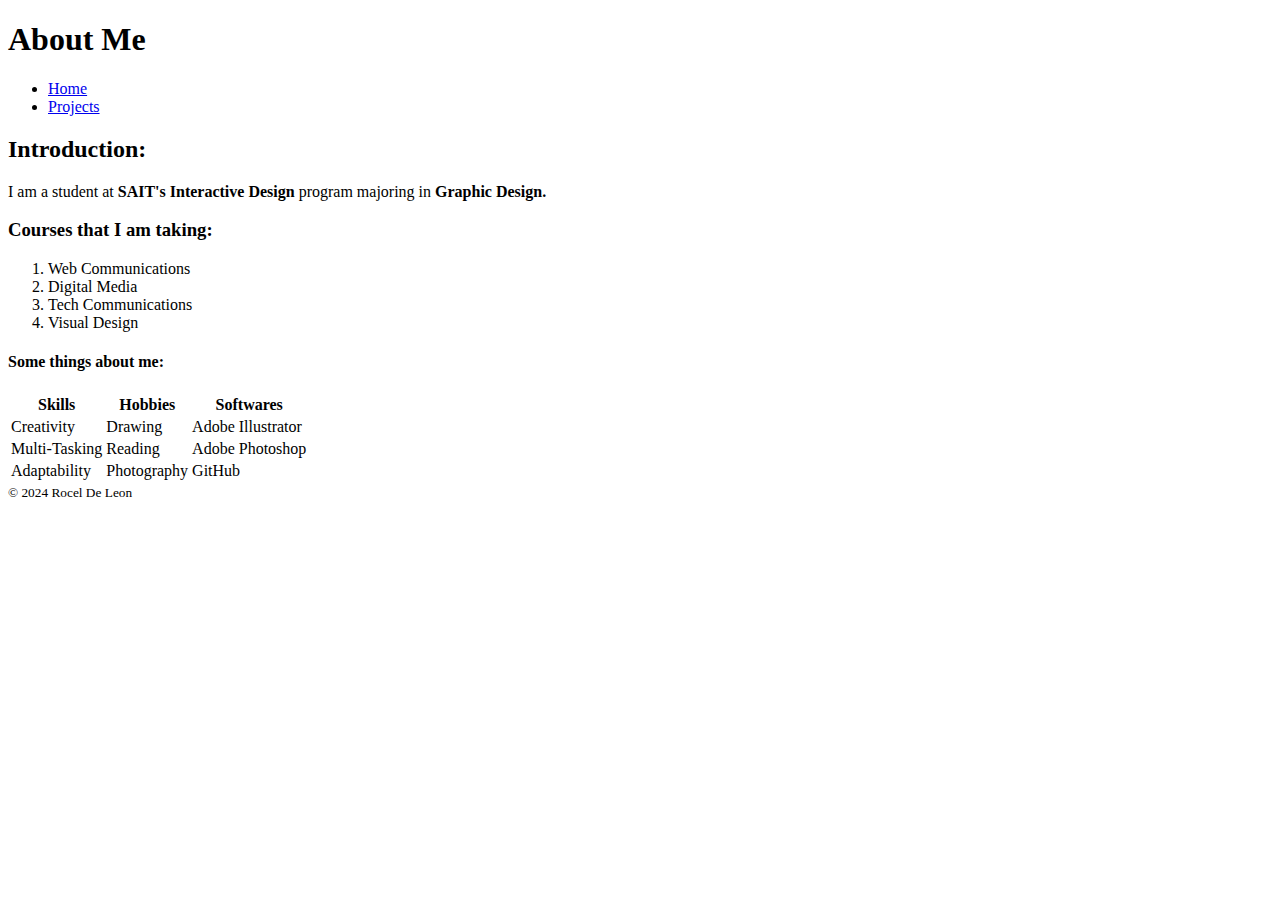
==== About/about.html @ 0300ca1f "add files via upload" ====
<!DOCTYPE html>
<html lang="en">
<head>
    <meta charset="UTF-8">
    <meta name="viewport" content="width=device-width, initial-scale=1.0">
    <title>About</title>
</head>
<body>
    <header>
        <h1>About Me</h1>
        <nav>
            <ul>
                <li><a href="../index.html">Home</a></li>
                <li><a href="/">Projects</a></li>
            </ul>
        </nav>
    </header>
    <main>
        <section>
            <h2>Introduction:</h2>
            <p>I am a student at <strong>SAIT's Interactive Design</strong> program majoring in <strong>Graphic Design.</strong></p>
        </section>
        <section>
            <h3>Courses that I am taking:</h3>
            <ol>
                <li>Web Communications</li>
                <li>Digital Media</li>
                <li>Tech Communications</li>
                <li>Visual Design</li>
            </ol>
        </section>

        <section>
            <h4>Some things about me:</h4>
            <table>
                <tr>
                    <th>Skills</th>
                    <th>Hobbies</th>
                    <th>Softwares</th>
                </tr>
                <tr>
                    <td>Creativity</td>
                    <td>Drawing</td>
                    <td>Adobe Illustrator</td>
                </tr>
                <tr>
                    <td>Multi-Tasking</td>
                    <td>Reading</td>
                    <td>Adobe Photoshop</td>
                </tr>
                <tr>
                    <td>Adaptability</td>
                    <td>Photography</td>
                    <td>GitHub</td>
                </tr>
            </table>
        </section>
    </main>
    <footer>
        <small>&copy; 2024 Rocel De Leon</small>
    </footer>
</body>
</html>
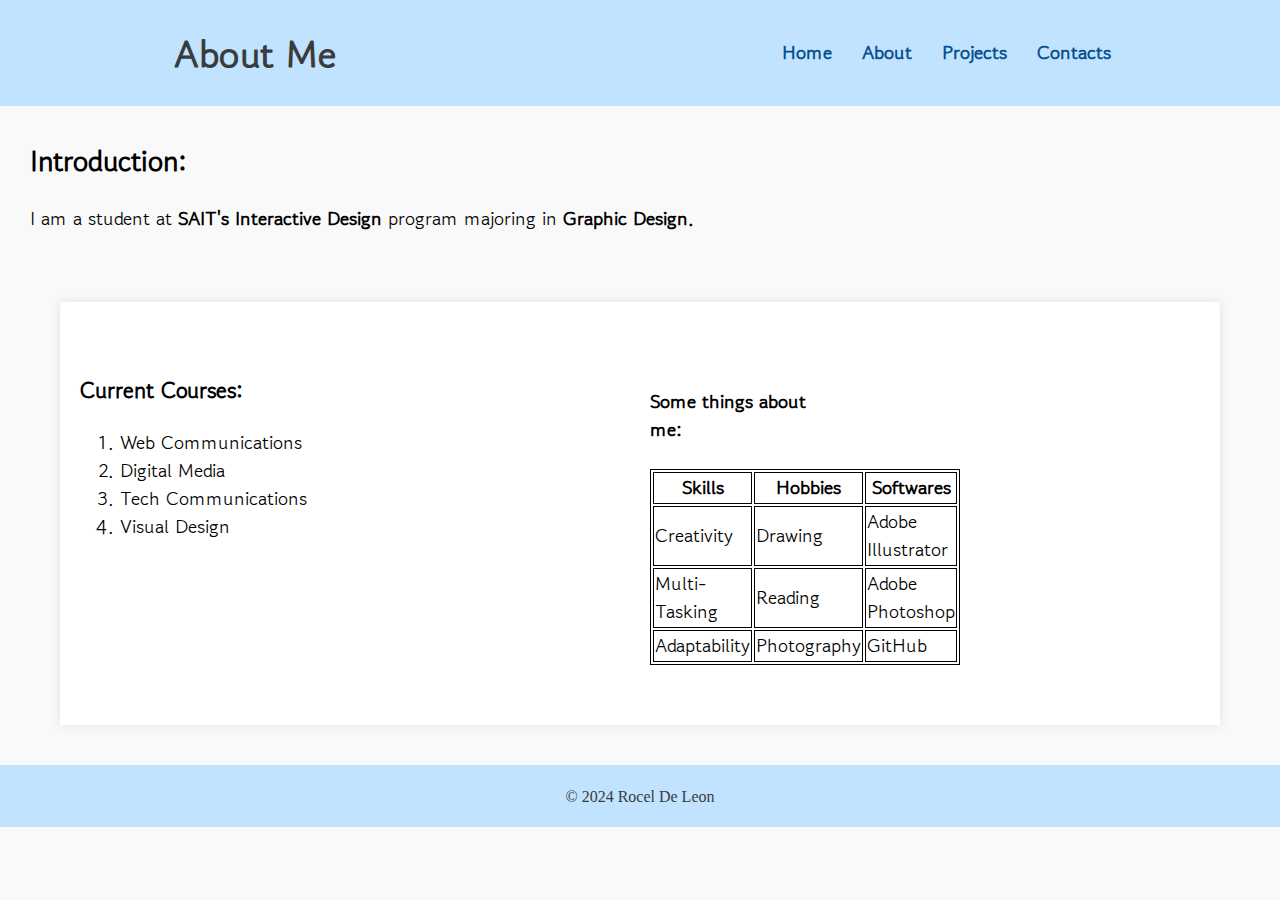
==== commit 735c182f: "add files via upload" ====
--- a/About/about.html
+++ b/About/about.html
@@ -4,6 +4,8 @@
     <meta charset="UTF-8">
     <meta name="viewport" content="width=device-width, initial-scale=1.0">
     <title>About</title>
+    <link href="../css/about.css"
+    rel="stylesheet">
 </head>
 <body>
     <header>
@@ -11,7 +13,9 @@
         <nav>
             <ul>
                 <li><a href="../index.html">Home</a></li>
-                <li><a href="/">Projects</a></li>
+                <li><a href="../About/about.html">About</a></li>
+                <li><a href="../projects/projects.html">Projects</a></li>
+                <li><a href="../contacts/contacts.html">Contacts</a></li>
             </ul>
         </nav>
     </header>
@@ -21,39 +25,44 @@
             <p>I am a student at <strong>SAIT's Interactive Design</strong> program majoring in <strong>Graphic Design.</strong></p>
         </section>
         <section>
-            <h3>Courses that I am taking:</h3>
-            <ol>
-                <li>Web Communications</li>
-                <li>Digital Media</li>
-                <li>Tech Communications</li>
-                <li>Visual Design</li>
-            </ol>
-        </section>
-
-        <section>
-            <h4>Some things about me:</h4>
-            <table>
-                <tr>
-                    <th>Skills</th>
-                    <th>Hobbies</th>
-                    <th>Softwares</th>
-                </tr>
-                <tr>
-                    <td>Creativity</td>
-                    <td>Drawing</td>
-                    <td>Adobe Illustrator</td>
-                </tr>
-                <tr>
-                    <td>Multi-Tasking</td>
-                    <td>Reading</td>
-                    <td>Adobe Photoshop</td>
-                </tr>
-                <tr>
-                    <td>Adaptability</td>
-                    <td>Photography</td>
-                    <td>GitHub</td>
-                </tr>
-            </table>
+            <div class="aboutrow">
+                <div class="aboutcolumn">
+                    <h3>Current Courses:</h3>
+                    <ol>
+                        <li>Web Communications</li>
+                        <li>Digital Media</li>
+                        <li>Tech Communications</li>
+                        <li>Visual Design</li>
+                    </ol>
+                </div>
+                <div class="aboutcolumn">
+                    <section id="table">
+                        <h4>Some things about me:</h4>
+                        <table>
+                            <tr>
+                                <th>Skills</th>
+                                <th>Hobbies</th>
+                                <th>Softwares</th>
+                            </tr>
+                            <tr>
+                                <td>Creativity</td>
+                                <td>Drawing</td>
+                                <td>Adobe Illustrator</td>
+                            </tr>
+                            <tr>
+                                <td>Multi-Tasking</td>
+                                <td>Reading</td>
+                                <td>Adobe Photoshop</td>
+                            </tr>
+                            <tr>
+                                <td>Adaptability</td>
+                                <td>Photography</td>
+                                <td>GitHub</td>
+                            </tr>
+                        </table>
+                    </section>
+                </div>
+            </div>
         </section>
     </main>
     <footer>
--- a/css/about.css
+++ b/css/about.css
@@ -0,0 +1,110 @@
+@import url('https://fonts.googleapis.com/css2?family=Bebas+Neue&family=Gowun+Dodum&family=Oswald:wght@200..700&display=swap');
+:root {
+    font-size: 1.2em;
+}
+body {
+    background-color: rgb(249, 249, 249);
+    margin: 0px;
+}
+
+main {
+    margin-left: 20px;
+    margin-right: 20px;
+}
+
+h1 {
+    text-align: center;
+    margin: 20px;
+}
+
+header {
+    background-color: rgb(194, 227, 255);
+    color: rgb(57, 60, 60);
+    padding: 5px 12%;
+    text-align: center;
+    position: relative;
+    display: flex;
+    align-items: center;
+    justify-content: space-between;
+}
+
+nav ul {
+    float: right;
+    list-style-type: none;
+    padding: 0px; 
+    margin: 0px;
+    overflow: hidden;
+    display: flex;
+}
+
+nav a {
+    color: rgb(8, 80, 142);
+    text-decoration: none;
+    padding: 15px;
+    display: inline-block;
+    text-align: center;
+}
+
+nav a:hover {
+    background-color: rgb(142, 195, 241);
+}
+
+/* Fonts */
+
+h1, h2, h3, h4 {
+    font-family: "Gowun Dodum", sans-serif;
+        font-weight: 1000;
+        font-style: normal;
+}
+
+nav {
+    font-family: "Gowun Dodum", sans-serif;
+    font-weight: 1000;
+    font-style: normal;
+}
+
+/* Section */
+
+section{
+    padding: 10px;
+    font-family: "Gowun Dodum", sans-serif;
+    font-weight: 400;
+    font-style: normal;
+}
+
+section#table {
+    font-family: "Gowun Dodum", sans-serif;
+    font-weight: 400;
+    font-style: normal;
+    width: 30%;
+}
+
+th {
+    font-weight: bolder;
+}
+
+table, th, td {
+    border: 1px solid;
+}
+
+.aboutrow {
+    display: flex;
+    padding: 20px;
+    margin: 30px;
+    background-color: rgb(255, 255, 255);
+    box-shadow: 0 0 10px rgba(0, 0, 0, 0.1);
+}
+
+.aboutcolumn {
+    flex: 33.33%;
+    margin: 30px auto;
+}
+
+/* Footer */
+
+footer {
+    text-align: center;
+    padding: 20px 0;
+    background-color: rgb(194, 227, 255);
+    color: rgb(57, 60, 60);
+}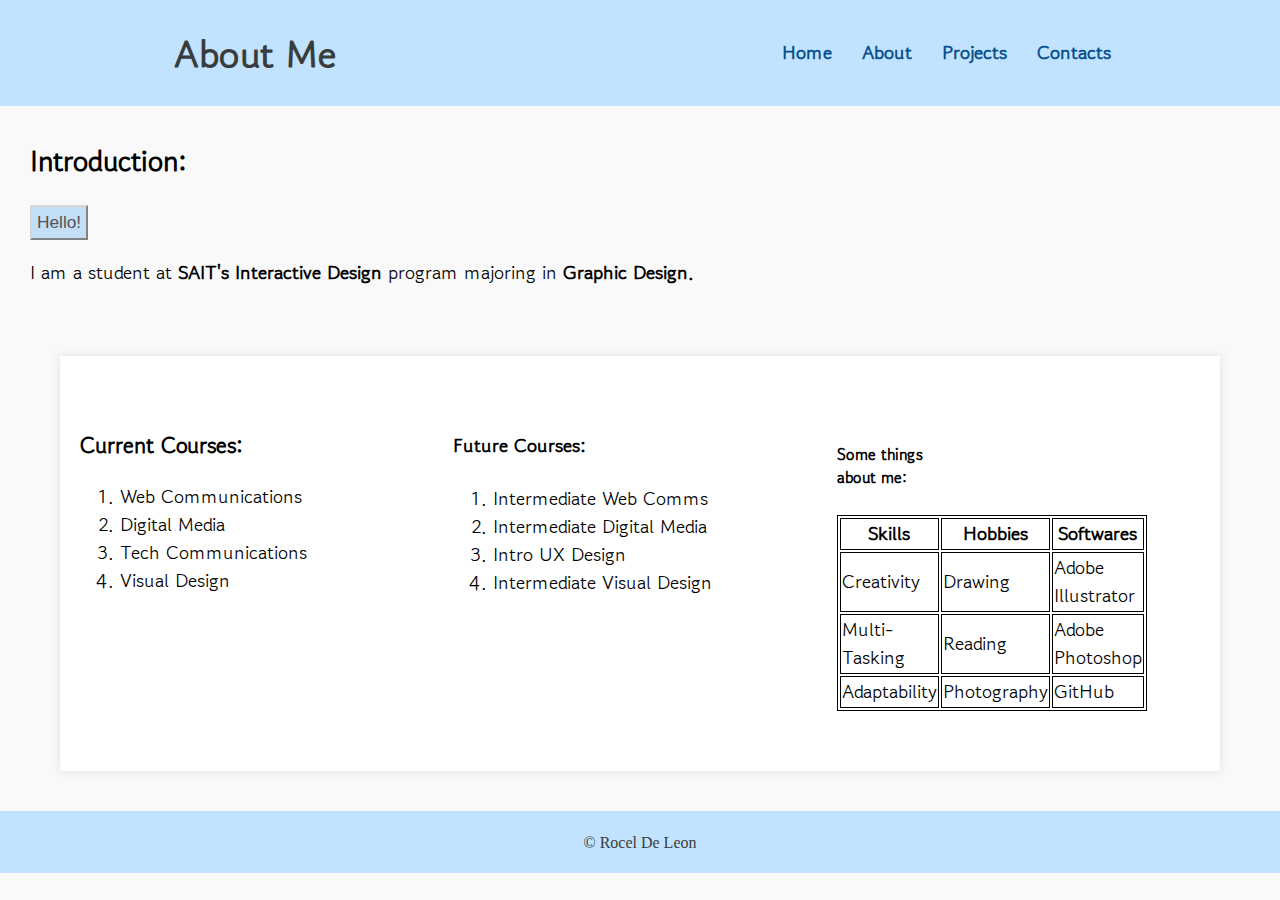
==== commit cd0bfc5f: "Add files via upload" ====
--- a/About/about.html
+++ b/About/about.html
@@ -22,6 +22,7 @@
     <main>
         <section>
             <h2>Introduction:</h2>
+            <button id="btn-alert">Hello!</button>
             <p>I am a student at <strong>SAIT's Interactive Design</strong> program majoring in <strong>Graphic Design.</strong></p>
         </section>
         <section>
@@ -36,8 +37,17 @@
                     </ol>
                 </div>
                 <div class="aboutcolumn">
+                        <h4>Future Courses:</h5>
+                        <ol id="numbers">
+                            <li>Intermediate Web Comms</li>
+                            <li>Intermediate Digital Media</li>
+                            <li>Intro UX Design</li>
+                            <li>Intermediate Visual Design</li>
+                        </ol>
+                </div>
+                <div class="aboutcolumn">
                     <section id="table">
-                        <h4>Some things about me:</h4>
+                        <h5>Some things about me:</h4>
                         <table>
                             <tr>
                                 <th>Skills</th>
@@ -66,7 +76,8 @@
         </section>
     </main>
     <footer>
-        <small>&copy; 2024 Rocel De Leon</small>
+        <small>&copy; Rocel De Leon <span id="footeryear"></span></small>
     </footer>
+    <script defer src="../js/about.js"></script>
 </body>
 </html>--- a/css/about.css
+++ b/css/about.css
@@ -28,6 +28,22 @@
     justify-content: space-between;
 }
 
+button {
+    font-size: 0.9em;
+    background-color: rgb(195, 223, 247);
+    color: rgb(82, 82, 82);
+    cursor: pointer;
+    border-style: outset;
+    border-color: rgb(214, 214, 214);
+    padding: 5px;
+}
+
+button:hover {
+    background-color: rgb(142,196,241);
+}
+
+/* Navigation */
+
 nav ul {
     float: right;
     list-style-type: none;
@@ -51,7 +67,7 @@
 
 /* Fonts */
 
-h1, h2, h3, h4 {
+h1, h2, h3, h4, h5 {
     font-family: "Gowun Dodum", sans-serif;
         font-weight: 1000;
         font-style: normal;
@@ -107,4 +123,51 @@
     padding: 20px 0;
     background-color: rgb(194, 227, 255);
     color: rgb(57, 60, 60);
+}
+
+/* Media Queries */
+
+@media screen and (max-width: 800px) {
+    body {
+        flex-direction: column;
+    }
+    h1, h2 {
+        font-size: 1.2em;
+    }
+    h3 {
+        font-size: 1em;
+    }
+    nav {
+        font-size: 1em;
+    }
+    p {
+        font-size: 1em;
+    }
+    li {
+        font-size: 0.8em;
+    }
+    section#table {
+        width: auto;
+        font-size: 0.8em;
+    }
+    small {
+        font-size: 0.6em;
+    }
+    .aboutrow {
+        width: 80%;
+        flex-direction: column;
+        margin: 0 auto;
+    }
+    header {
+        width: 100%;
+    }
+}
+
+@media (max-width: 665px) {
+    body {
+        font-size: 1em
+    }
+    section#table {
+        font-size: 0.5em;
+    }
 }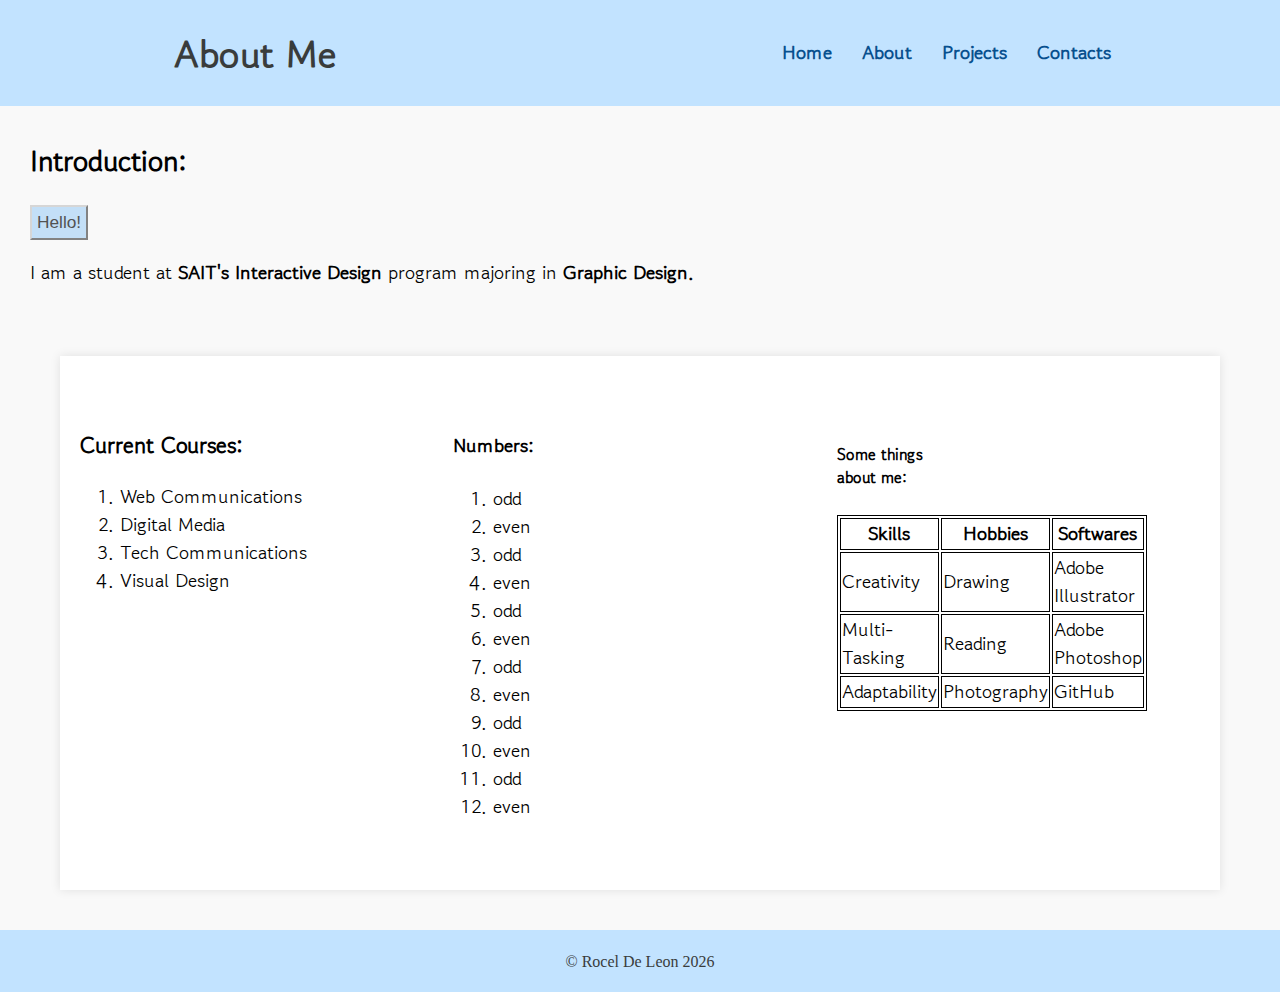
==== commit 19132530: "Add files via upload" ====
--- a/About/about.html
+++ b/About/about.html
@@ -37,13 +37,8 @@
                     </ol>
                 </div>
                 <div class="aboutcolumn">
-                        <h4>Future Courses:</h5>
-                        <ol id="numbers">
-                            <li>Intermediate Web Comms</li>
-                            <li>Intermediate Digital Media</li>
-                            <li>Intro UX Design</li>
-                            <li>Intermediate Visual Design</li>
-                        </ol>
+                        <h4>Numbers:</h5>
+                        <ol id="numbers"></ol>
                 </div>
                 <div class="aboutcolumn">
                     <section id="table">
